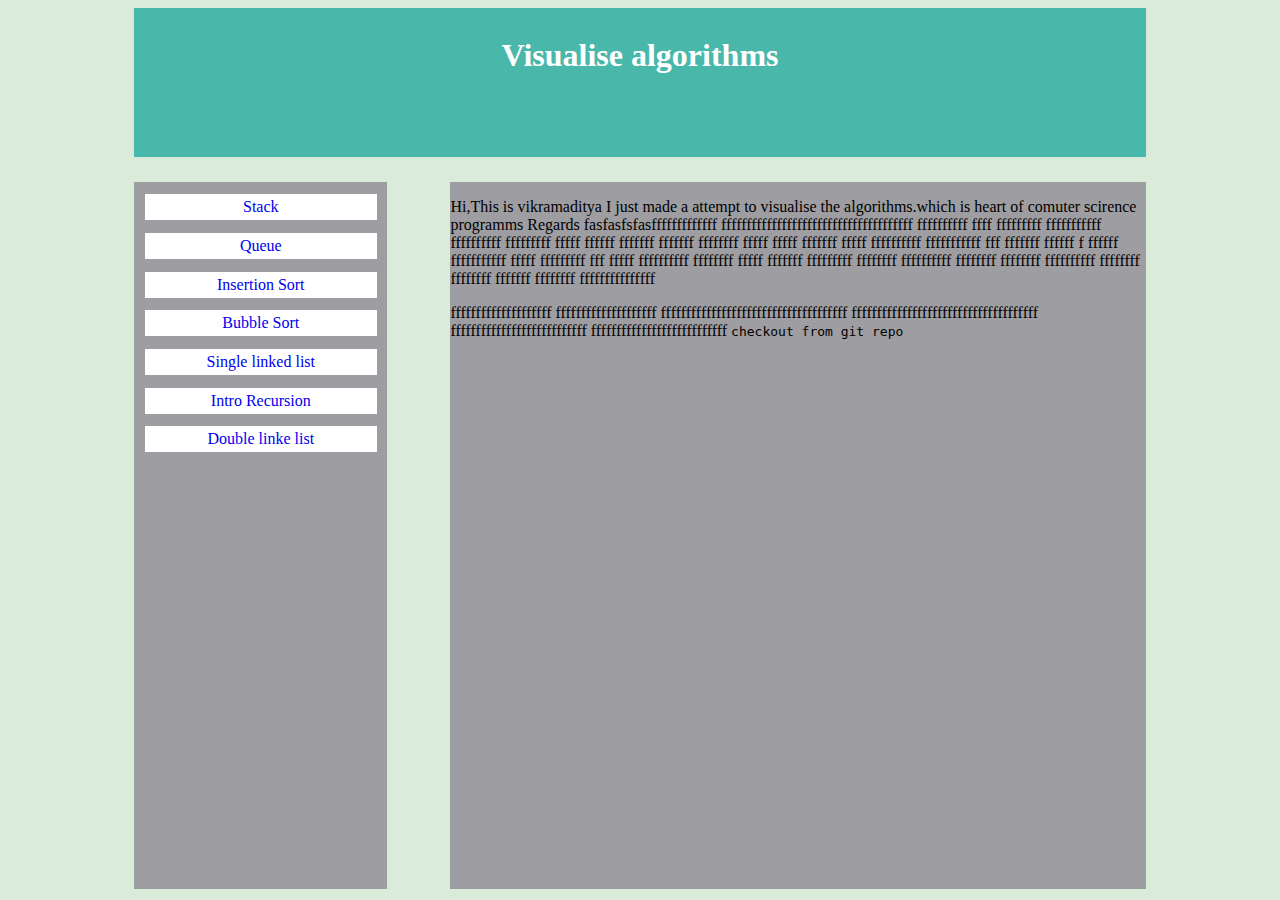
==== index.html @ 64374ac9 "adding array creation api and index.html" ====
<html>
  <head>
    <link rel="stylesheet" type="text/css" href="indexstylesheet.css">
  </head>
  <body>
    <div id="titlecontainer"><h1>Visualise algorithms</h1>
    </div>
    <div id = "bodycontainer">
            <div id = "algocontainer" class = "horizantal">
                <div class="algodivs">
                 <a href="stack/stackArrayImplementation.html" class="algolinks">Stack</a>
                </div>
                
                <div class="algodivs">
                 <a href = "stack/stackArrayImplementation.html" class="algolinks"> Queue</a>
                </div>
                
                <div class="algodivs">
                 <a href = "stack/stackArrayImplementation.html" class="algolinks">Insertion Sort</a>
                </div>

                <div class="algodivs">
                 <a href = "stack/stackArrayImplementation.html" class="algolinks"> Bubble Sort</a>
                </div>                
                
                <div class="algodivs">
                 <a href = "stack/stackArrayImplementation.html" class="algolinks"> Single linked list
                </div>
                
                <div class="algodivs">
                 <a href = "stack/stackArrayImplementation.html" class="algolinks">Intro Recursion</a>
                </div>
                
                <div class="algodivs">
                 <a href = "stack/stackArrayImplementation.html" class="algolinks">Double linke list</a>
                </div>
                
                               
            </div>
            <div id="desccontainrer" class="horizantal">
               <p> Hi,This is vikramaditya I just made a attempt to visualise the algorithms.which is heart of comuter scirence programms Regards
                fasfasfsfasfffffffffffff ffffffffffffffffffffffffffffffffffffff
                ffffffffff ffff fffffffff fffffffffff ffffffffff fffffffff fffff ffffff fffffff
                fffffff ffffffff fffff fffff fffffff fffff ffffffffff fffffffffff fff
                fffffff ffffff f ffffff fffffffffff fffff fffffffff fff fffff ffffffffff ffffffff fffff fffffff
                fffffffff ffffffff ffffffffff ffffffff
                ffffffff ffffffffff ffffffff
                ffffffff fffffff ffffffff fffffffffffffff
                </p><p>ffffffffffffffffffff
                ffffffffffffffffffff
                fffffffffffffffffffffffffffffffffffff
                fffffffffffffffffffffffffffffffffffff
                fffffffffffffffffffffffffff
                fffffffffffffffffffffffffff
                <code> checkout from git repo </code>
                </p>
            </div>
    </div>
  </body>
</html>
---- indexstylesheet.css ----
body
{
 background-color : #DAEBDA;
}
#titlecontainer
{
   background-color : #49B8AB;
   text-align : center;
   padding-top : 0.5em;
   padding-bottom : 0.5em;
   margin-left : 10%;
   margin-right : 10%;
   height : 15%;
   color : ffffff;
}
#titlecontainer:hover
{
     background-color : #03A895; 
}

.horizantal
{
  display : inline-block;
  height : 80%;
}

#algocontainer
{
  background-color : #9E9DA1;
  width : 20%;
  margin-left : 10%;
}

#desccontainrer
{
  background-color : #9E9DA1;
  width : 55%;
  margin-right : 10%;
  float : right;
}

#bodycontainer
{
   margin-top : 2%;
  
}

.algodivs
{   
   margin-top : 5%;
   background-color : #ffffff;
   padding-top : 4px;
   padding-bottom : 4px;
   text-align : center;
   margin-left : 4%;
   margin-right:4%;
}
.algodivs:hover
{
   background-color : #A1F7A1;
}

a
{
   text-decoration : none;
}
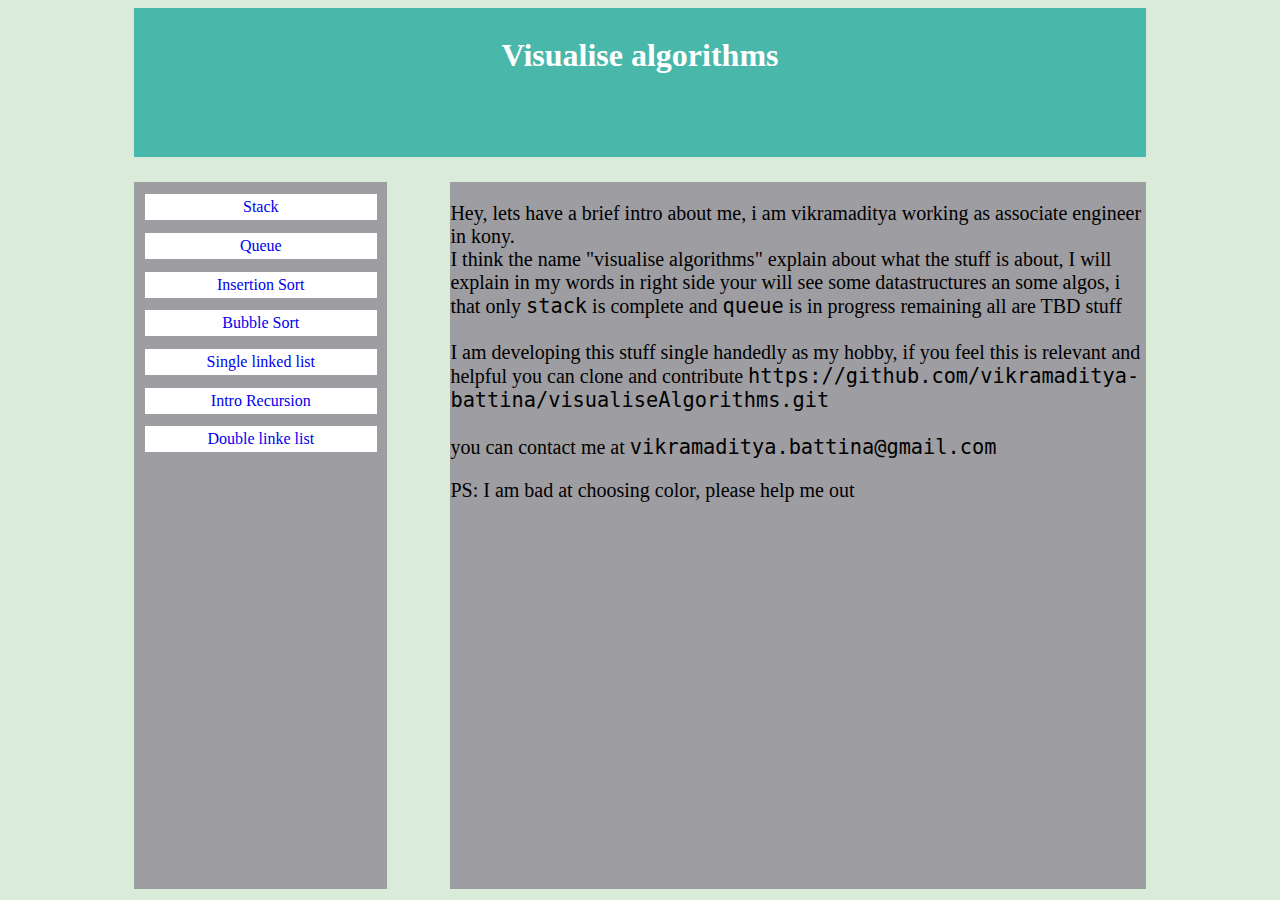
==== commit 978cc60c: "Added description for index.html" ====
--- a/index.html
+++ b/index.html
@@ -38,22 +38,18 @@
                                
             </div>
             <div id="desccontainrer" class="horizantal">
-               <p> Hi,This is vikramaditya I just made a attempt to visualise the algorithms.which is heart of comuter scirence programms Regards
-                fasfasfsfasfffffffffffff ffffffffffffffffffffffffffffffffffffff
-                ffffffffff ffff fffffffff fffffffffff ffffffffff fffffffff fffff ffffff fffffff
-                fffffff ffffffff fffff fffff fffffff fffff ffffffffff fffffffffff fff
-                fffffff ffffff f ffffff fffffffffff fffff fffffffff fff fffff ffffffffff ffffffff fffff fffffff
-                fffffffff ffffffff ffffffffff ffffffff
-                ffffffff ffffffffff ffffffff
-                ffffffff fffffff ffffffff fffffffffffffff
-                </p><p>ffffffffffffffffffff
-                ffffffffffffffffffff
-                fffffffffffffffffffffffffffffffffffff
-                fffffffffffffffffffffffffffffffffffff
-                fffffffffffffffffffffffffff
-                fffffffffffffffffffffffffff
-                <code> checkout from git repo </code>
-                </p>
+               <p>
+                 Hey, lets have a brief intro about me, i am vikramaditya working as associate engineer in kony.<br>
+                 I think the name "visualise algorithms" explain about what the stuff is about, I will explain in my words in right side your
+                 will see some datastructures an some algos, i that only <code>stack</code> is complete and <code>queue</code> is in progress 
+                 remaining all are TBD stuff <br><br>
+                 I am developing this stuff single handedly as my hobby,
+                 if you feel this is relevant and helpful you can clone and contribute 
+                 <code>https://github.com/vikramaditya-battina/visualiseAlgorithms.git</code>  
+                 <br><br>
+                 you can contact me at <code> vikramaditya.battina@gmail.com </code>
+               </p>
+               <p>PS: I am bad at choosing color, please help me out</p>
             </div>
     </div>
   </body>
--- a/indexstylesheet.css
+++ b/indexstylesheet.css
@@ -39,6 +39,11 @@
   float : right;
 }
 
+#desccontainrer:hover
+{
+  background-color : #C1C0C4;
+}
+
 #bodycontainer
 {
    margin-top : 2%;
@@ -66,7 +71,15 @@
 }
 
 
+p
+{
+   display : block;
+   font-family : font-family: "Rockwell Extra Bold", "Rockwell Bold", monospace;
+   font-size : 125%;
+}
+code
+{
+  font-size : 125%;
+}
 
 
-
-
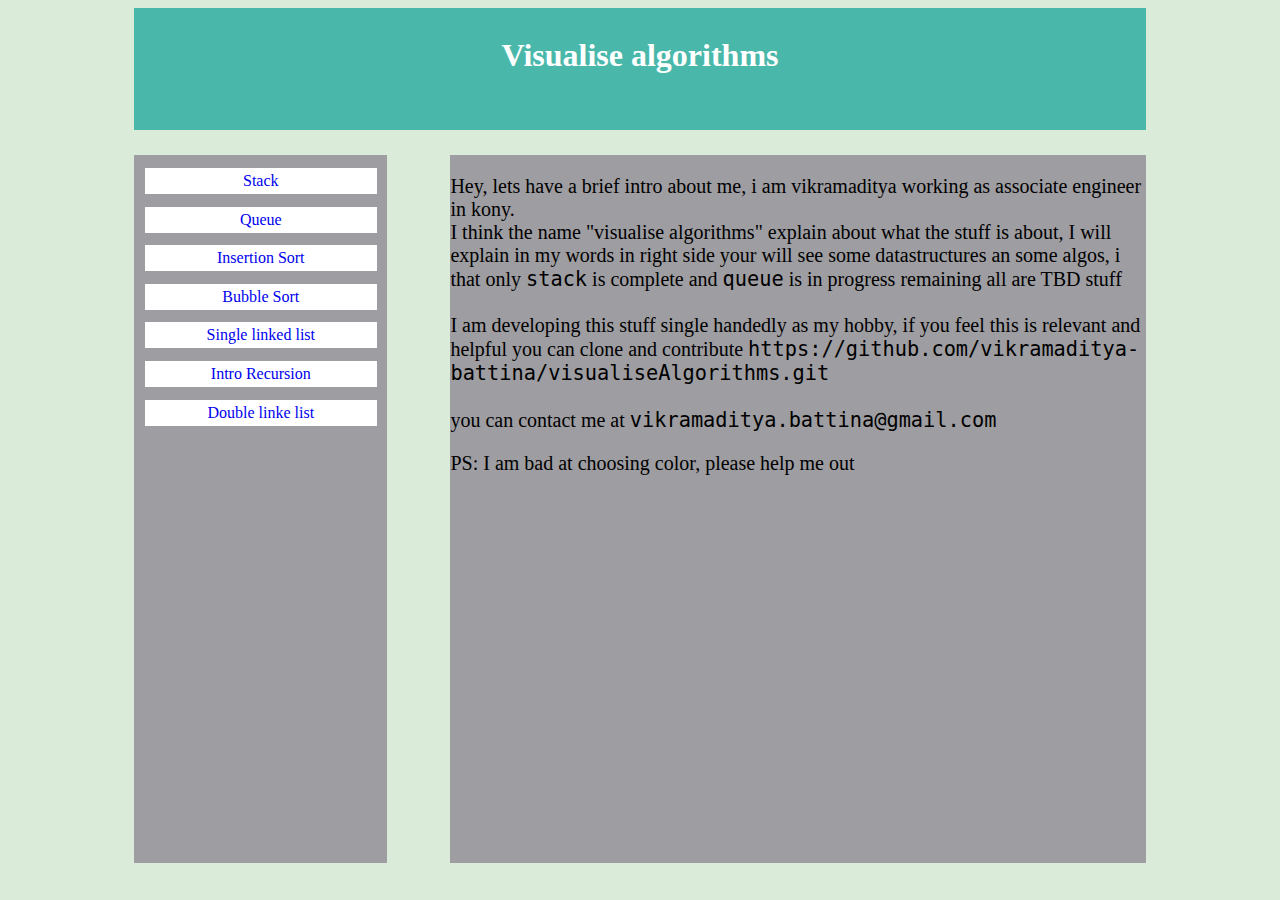
==== commit ae6fbccb: "Added href links for the queueArrayImplementation" ====
--- a/index.html
+++ b/index.html
@@ -12,15 +12,15 @@
                 </div>
                 
                 <div class="algodivs">
-                 <a href = "stack/stackArrayImplementation.html" class="algolinks"> Queue</a>
+                 <a href = "queue/queueArrayImplementation.html" class="algolinks"> Queue</a>
                 </div>
                 
                 <div class="algodivs">
-                 <a href = "stack/stackArrayImplementation.html" class="algolinks">Insertion Sort</a>
+                 <a href = "queue/queueArrayImplementation.html" class="algolinks">Insertion Sort</a>
                 </div>
 
                 <div class="algodivs">
-                 <a href = "stack/stackArrayImplementation.html" class="algolinks"> Bubble Sort</a>
+                 <a href = "queue/queueArrayImplementation.html" class="algolinks"> Bubble Sort</a>
                 </div>                
                 
                 <div class="algodivs">
--- a/indexstylesheet.css
+++ b/indexstylesheet.css
@@ -10,7 +10,7 @@
    padding-bottom : 0.5em;
    margin-left : 10%;
    margin-right : 10%;
-   height : 15%;
+   height : 12%;
    color : ffffff;
 }
 #titlecontainer:hover
@@ -29,14 +29,20 @@
   background-color : #9E9DA1;
   width : 20%;
   margin-left : 10%;
+  overflow : auto;
 }
 
 #desccontainrer
 {
   background-color : #9E9DA1;
   width : 55%;
-  margin-right : 10%;
-  float : right;
+/*  margin-right : 10%; */
+  position  : absolute;
+  top : 0;
+ /* float : right; */
+  right : 10%;
+  overflow : auto;
+  height : 100%;
 }
 
 #desccontainrer:hover
@@ -47,6 +53,7 @@
 #bodycontainer
 {
    margin-top : 2%;
+   position : relative;
   
 }
 
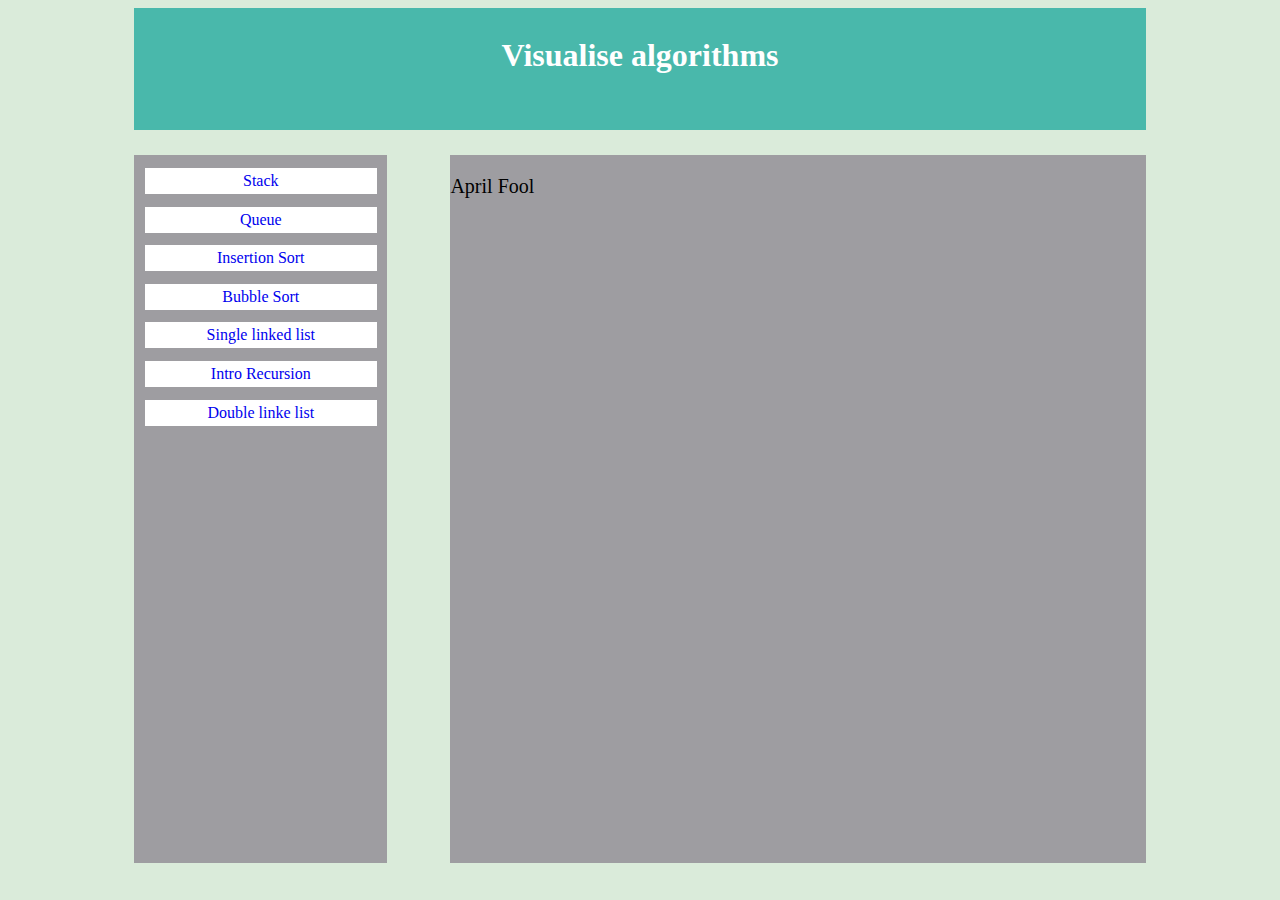
==== commit 42f6b3f6: "Update index.html" ====
--- a/index.html
+++ b/index.html
@@ -16,11 +16,11 @@
                 </div>
                 
                 <div class="algodivs">
-                 <a href = "queue/queueArrayImplementation.html" class="algolinks">Insertion Sort</a>
+                 <a href = "insertionsort/InsertionSortImplementation.html" class="algolinks">Insertion Sort</a>
                 </div>
 
                 <div class="algodivs">
-                 <a href = "queue/queueArrayImplementation.html" class="algolinks"> Bubble Sort</a>
+                 <a href = "bubblesort/BubbleSortImplementation.html" class="algolinks"> Bubble Sort</a>
                 </div>                
                 
                 <div class="algodivs">
@@ -39,18 +39,9 @@
             </div>
             <div id="desccontainrer" class="horizantal">
                <p>
-                 Hey, lets have a brief intro about me, i am vikramaditya working as associate engineer in kony.<br>
-                 I think the name "visualise algorithms" explain about what the stuff is about, I will explain in my words in right side your
-                 will see some datastructures an some algos, i that only <code>stack</code> is complete and <code>queue</code> is in progress 
-                 remaining all are TBD stuff <br><br>
-                 I am developing this stuff single handedly as my hobby,
-                 if you feel this is relevant and helpful you can clone and contribute 
-                 <code>https://github.com/vikramaditya-battina/visualiseAlgorithms.git</code>  
-                 <br><br>
-                 you can contact me at <code> vikramaditya.battina@gmail.com </code>
+                 April Fool
                </p>
-               <p>PS: I am bad at choosing color, please help me out</p>
             </div>
     </div>
   </body>
-</html>+</html>
